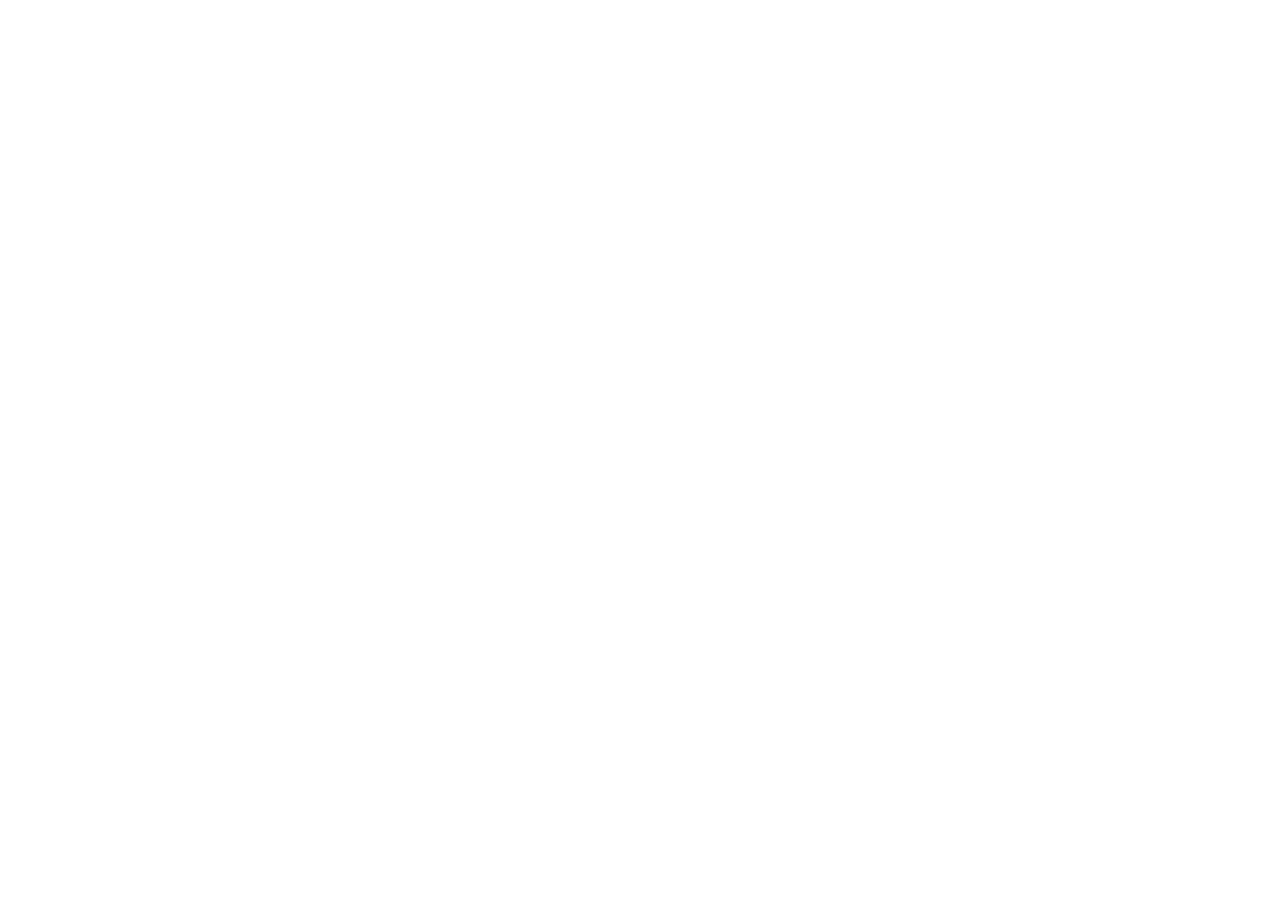
==== checkout.html @ a83c353c "linking to checkout page" ====
<!DOCTYPE html>
<html lang="en">
  <head>
    <meta charset="UTF-8" />
    <meta http-equiv="X-UA-Compatible" content="IE=edge" />
    <meta name="viewport" content="width=device-width, initial-scale=1.0" />
    <title>Document</title>
  </head>
  <body></body>
</html>
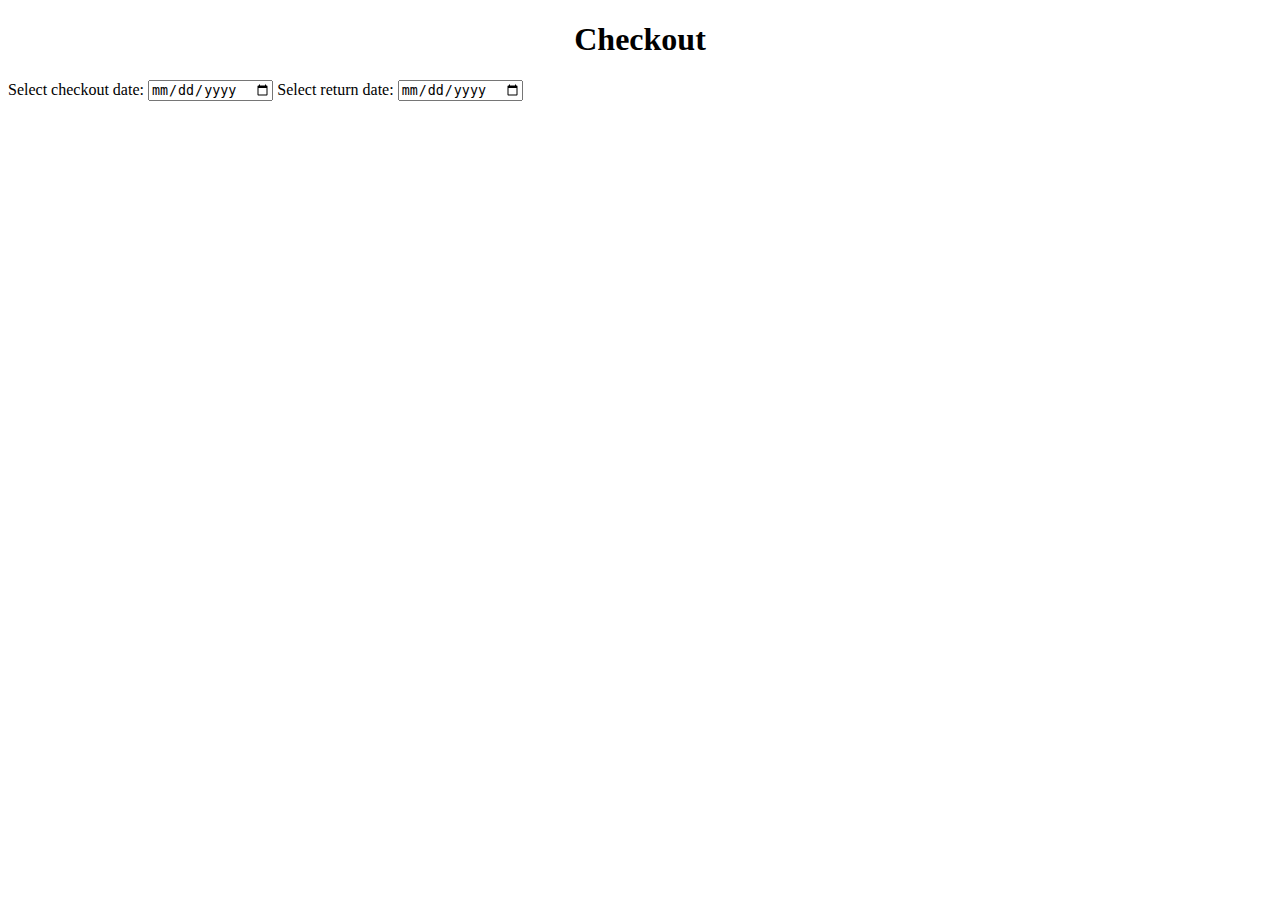
==== commit 48cc0df3: "linked checkout page and added date selected" ====
--- a/checkout.html
+++ b/checkout.html
@@ -4,7 +4,15 @@
     <meta charset="UTF-8" />
     <meta http-equiv="X-UA-Compatible" content="IE=edge" />
     <meta name="viewport" content="width=device-width, initial-scale=1.0" />
-    <title>Document</title>
+    <title>Checkout</title>
+    <link rel="stylesheet" href="styles.css" />
   </head>
-  <body></body>
+  <body>
+    <h1 id="title">Checkout</h1>
+
+    <label for="checkout-date">Select checkout date:</label>
+    <input type="date" id="checkout-date" name="checkout-date" />
+    <label for="return-date">Select return date:</label>
+    <input type="date" id="return-date" name="return-date" />
+  </body>
 </html>
--- a/styles.css
+++ b/styles.css
@@ -0,0 +1,35 @@
+#title {
+    text-align: center;
+  }
+#instructions {
+    font-size: 1.2em;
+  }  
+table {
+    width: 100%;
+    border-collapse: collapse;
+  }
+  
+  th, td {
+    padding: 8px;
+    text-align: left;
+    border-bottom: 1px solid #ddd;
+  }
+  
+  thead tr {
+    background-color: #f2f2f2;
+  }
+  
+  tbody tr:hover {
+    background-color: #f5f5f5;
+  }
+  
+  td img {
+    max-width: 400px;
+    max-height: 400px;
+  }
+  .availability-btn {
+    font-size: 1.2em;
+    padding: 10px 20px;
+  }
+  
+  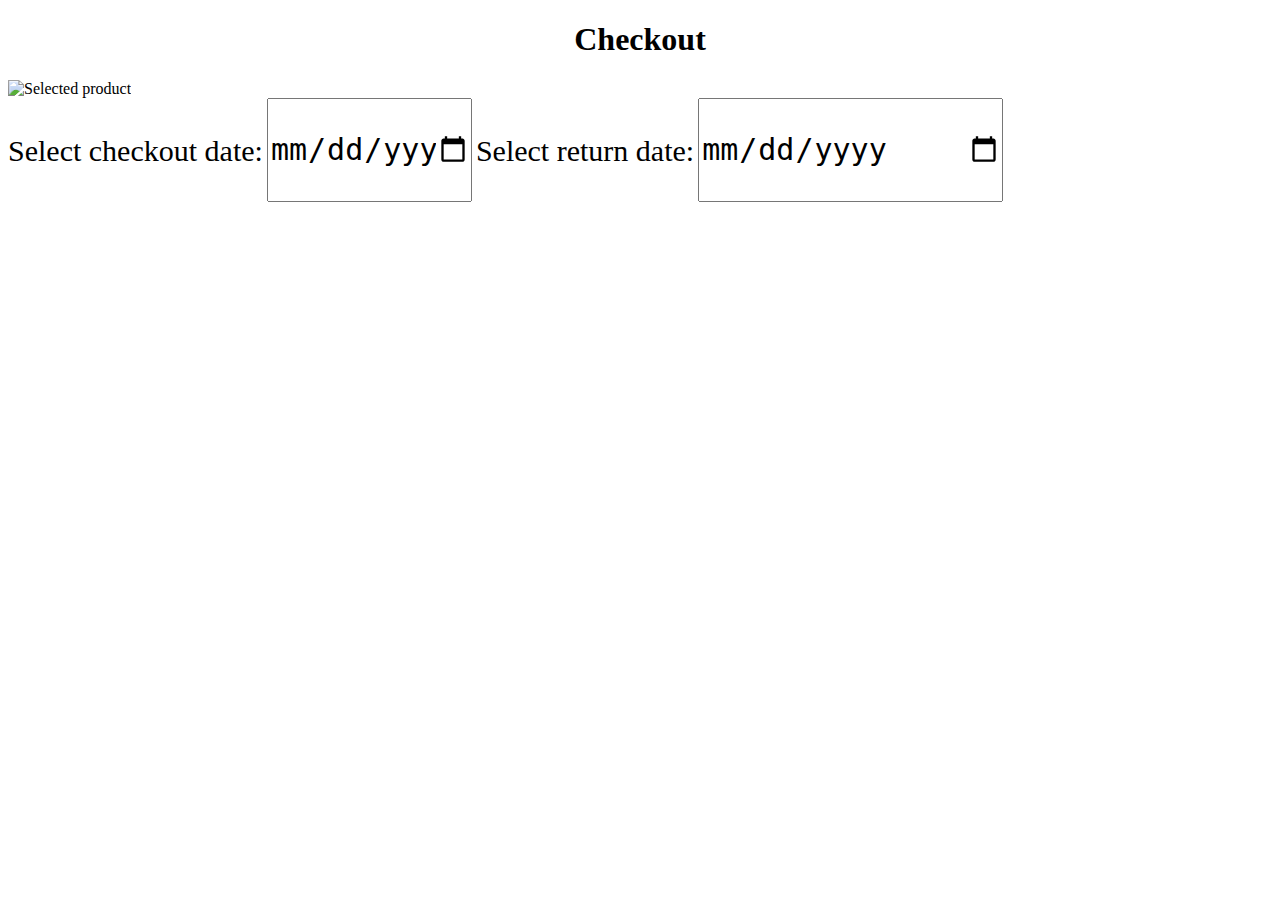
==== commit e807ca05: "Updated Checkout page and added correlating images" ====
--- a/checkout.html
+++ b/checkout.html
@@ -8,8 +8,17 @@
     <link rel="stylesheet" href="styles.css" />
   </head>
   <body>
-    <h1 id="title">Checkout</h1>
+    <h1 id="title"><a href="index.html" class="no-underline">Checkout</a></h1>
+    <img id="product-image" src="" alt="Selected product" width="400" /><br />
+    <script>
+      // Get the query parameter from the URL
+      const urlParams = new URLSearchParams(window.location.search);
+      const imageSource = urlParams.get("image");
 
+      // Set the image source for the image element
+      const productImage = document.getElementById("product-image");
+      productImage.src = imageSource;
+    </script>
     <label for="checkout-date">Select checkout date:</label>
     <input type="date" id="checkout-date" name="checkout-date" />
     <label for="return-date">Select return date:</label>
--- a/styles.css
+++ b/styles.css
@@ -1,5 +1,6 @@
 #title {
     text-align: center;
+    text-decoration: none;
   }
 #instructions {
     font-size: 1.2em;
@@ -31,5 +32,30 @@
     font-size: 1.2em;
     padding: 10px 20px;
   }
+  .no-underline {
+    text-decoration: none;
+    color: black;
+  }
+  input[type="date"] {
+    width: 300px;
+    height: 100px;
+  }
+  #checkout-date {
+    font-size: 30px;
+    width: 200px;
+  }
+  label[for="checkout-date"] {
+    font-size: 30px;
+  }
+  #return-date {
+    font-size: 30px;
+  }
+  label[for="return-date"] {
+    font-size: 30px;
+  }
+  
+  
+
+  
   
   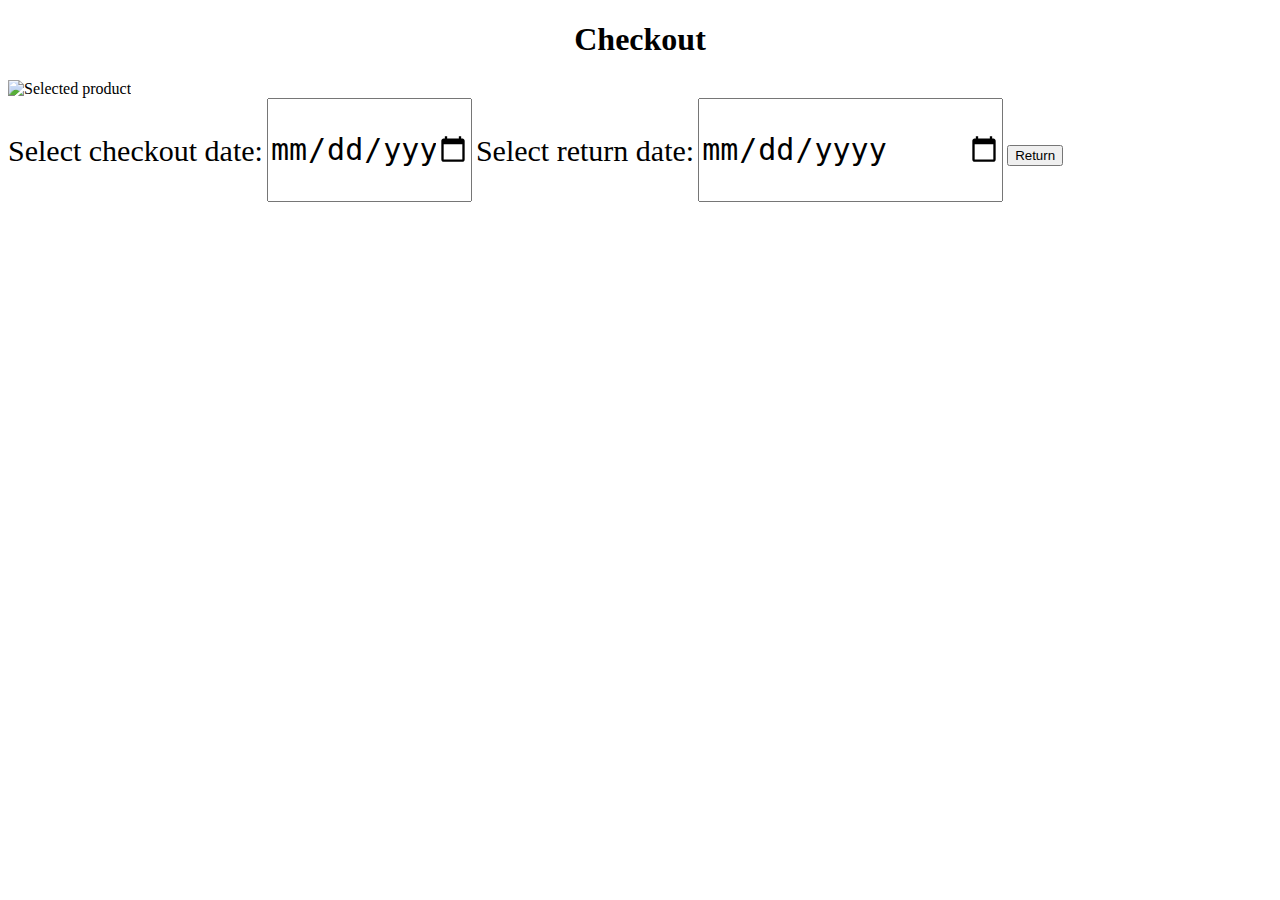
==== commit 1ba27eb2: "created finalize page that takes return date from checkout page and tells the user to return by date" ====
--- a/checkout.html
+++ b/checkout.html
@@ -13,6 +13,7 @@
     <script>
       // Get the query parameter from the URL
       const urlParams = new URLSearchParams(window.location.search);
+      const returnDate = urlParams.get("return-date");
       const imageSource = urlParams.get("image");
 
       // Set the image source for the image element
@@ -23,5 +24,12 @@
     <input type="date" id="checkout-date" name="checkout-date" />
     <label for="return-date">Select return date:</label>
     <input type="date" id="return-date" name="return-date" />
+
+    <!-- Add a checkout button -->
+    <button
+      onclick="window.location.href='finalize.html?return-date=' + document.getElementById('return-date').value"
+    >
+      Return
+    </button>
   </body>
 </html>
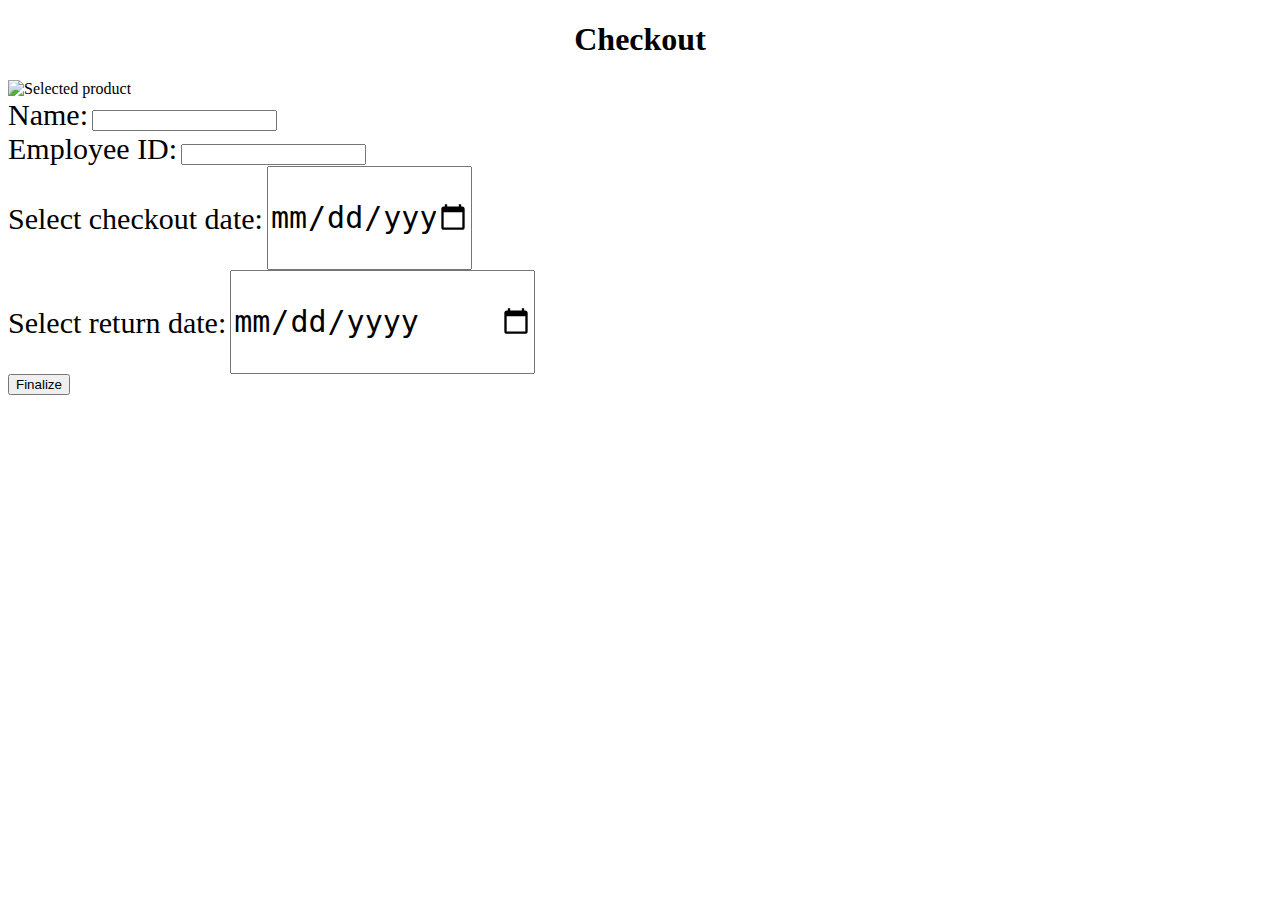
==== commit 376a9322: "date returns on finalize page and image of selected product travels through to finalize page" ====
--- a/checkout.html
+++ b/checkout.html
@@ -20,16 +20,26 @@
       const productImage = document.getElementById("product-image");
       productImage.src = imageSource;
     </script>
+    <label for="name">Name:</label>
+    <input type="text" id="name" name="name" /><br />
+    <label for="employee-id">Employee ID:</label>
+    <input type="text" id="employee-id" name="employee-id" /><br />
     <label for="checkout-date">Select checkout date:</label>
-    <input type="date" id="checkout-date" name="checkout-date" />
+    <input type="date" id="checkout-date" name="checkout-date" /><br />
     <label for="return-date">Select return date:</label>
-    <input type="date" id="return-date" name="return-date" />
+    <input type="date" id="return-date" name="return-date" /><br />
 
     <!-- Add a checkout button -->
-    <button
-      onclick="window.location.href='finalize.html?return-date=' + document.getElementById('return-date').value"
-    >
-      Return
-    </button>
+    <button onclick="finalize()">Finalize</button>
+
+    <script>
+      function finalize() {
+        const returnDate = document.getElementById("return-date").value;
+        const imageSource = document.getElementById("product-image").src;
+
+        const url = `finalize.html?return-date=${returnDate}&image=${imageSource}&name=${name}`;
+        window.location.href = url;
+      }
+    </script>
   </body>
 </html>
--- a/styles.css
+++ b/styles.css
@@ -53,9 +53,19 @@
   label[for="return-date"] {
     font-size: 30px;
   }
-  
-  
-
+  #message {
+    font-size: 30px;
+  }
+  .home-button {
+    font-size: 20px;
+    padding: 10px 20px;
+  }
+  label[for="name"] {
+    font-size: 30px;
+  }
+  label[for="employee-id"] {
+    font-size: 30px;
+  }
   
   
   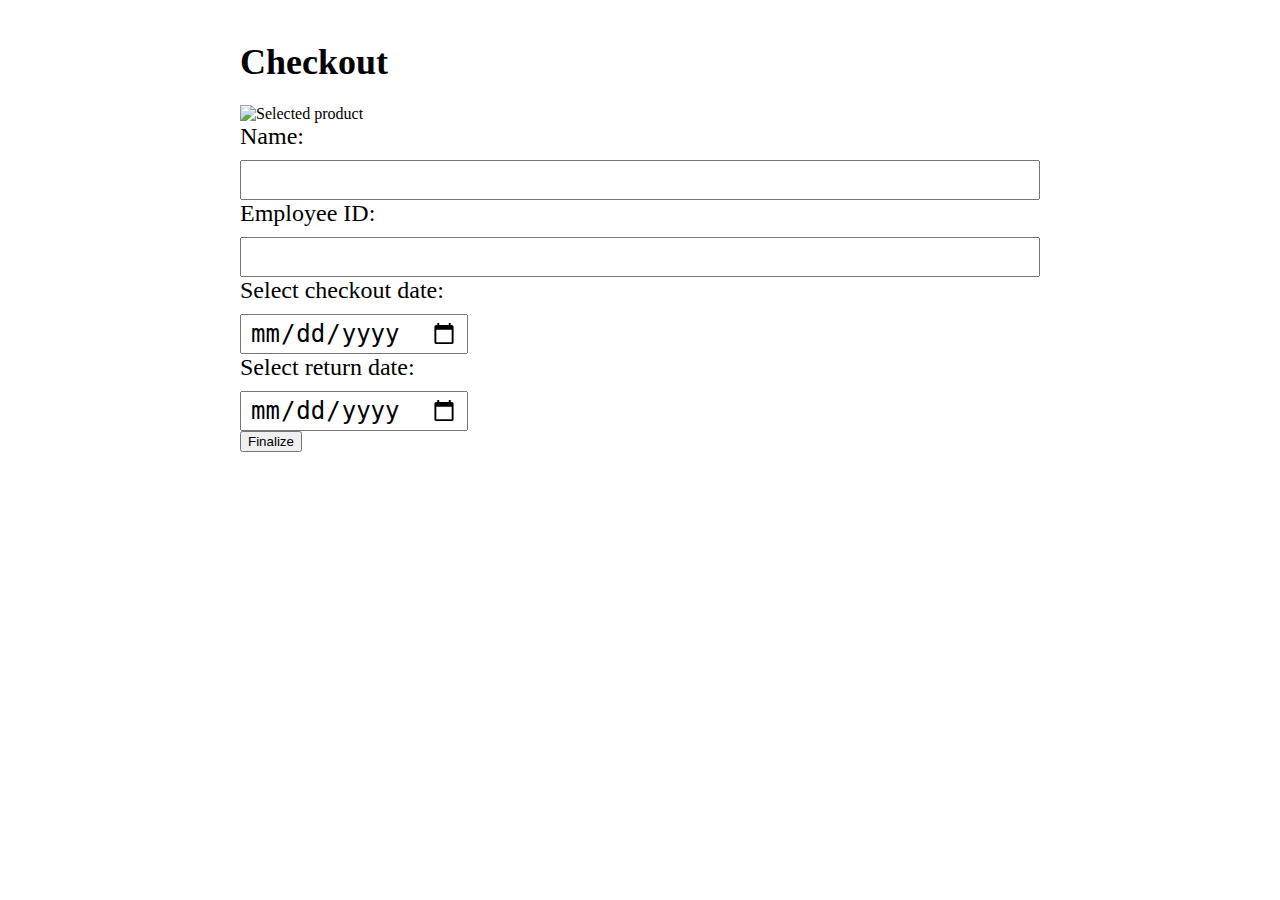
==== commit b840df2d: "final touches for version . more aaesthetic" ====
--- a/checkout.html
+++ b/checkout.html
@@ -8,18 +8,11 @@
     <link rel="stylesheet" href="styles.css" />
   </head>
   <body>
-    <h1 id="title"><a href="index.html" class="no-underline">Checkout</a></h1>
+    <h1 id="followtitle">
+      <a href="index.html" class="no-underline">Checkout</a>
+    </h1>
     <img id="product-image" src="" alt="Selected product" width="400" /><br />
-    <script>
-      // Get the query parameter from the URL
-      const urlParams = new URLSearchParams(window.location.search);
-      const returnDate = urlParams.get("return-date");
-      const imageSource = urlParams.get("image");
-
-      // Set the image source for the image element
-      const productImage = document.getElementById("product-image");
-      productImage.src = imageSource;
-    </script>
+    
     <label for="name">Name:</label>
     <input type="text" id="name" name="name" /><br />
     <label for="employee-id">Employee ID:</label>
@@ -32,14 +25,6 @@
     <!-- Add a checkout button -->
     <button onclick="finalize()">Finalize</button>
 
-    <script>
-      function finalize() {
-        const returnDate = document.getElementById("return-date").value;
-        const imageSource = document.getElementById("product-image").src;
-
-        const url = `finalize.html?return-date=${returnDate}&image=${imageSource}&name=${name}`;
-        window.location.href = url;
-      }
-    </script>
+    <script src="checkout.js"></script>
   </body>
 </html>
--- a/styles.css
+++ b/styles.css
@@ -1,71 +1,90 @@
+/* general */
+
 #title {
-    text-align: center;
-    text-decoration: none;
-  }
+  text-align: center;
+  text-decoration: none;
+}
+#followtitle {
+  text-align: left;
+  text-decoration: none;
+}
 #instructions {
-    font-size: 1.2em;
-  }  
+  font-size: 1.2em;
+}  
 table {
-    width: 100%;
-    border-collapse: collapse;
-  }
-  
-  th, td {
-    padding: 8px;
-    text-align: left;
-    border-bottom: 1px solid #ddd;
-  }
-  
-  thead tr {
-    background-color: #f2f2f2;
-  }
-  
-  tbody tr:hover {
-    background-color: #f5f5f5;
-  }
-  
-  td img {
-    max-width: 400px;
-    max-height: 400px;
-  }
-  .availability-btn {
-    font-size: 1.2em;
-    padding: 10px 20px;
-  }
-  .no-underline {
-    text-decoration: none;
-    color: black;
-  }
-  input[type="date"] {
-    width: 300px;
-    height: 100px;
-  }
-  #checkout-date {
-    font-size: 30px;
-    width: 200px;
-  }
-  label[for="checkout-date"] {
-    font-size: 30px;
-  }
-  #return-date {
-    font-size: 30px;
-  }
-  label[for="return-date"] {
-    font-size: 30px;
-  }
-  #message {
-    font-size: 30px;
-  }
-  .home-button {
-    font-size: 20px;
-    padding: 10px 20px;
-  }
-  label[for="name"] {
-    font-size: 30px;
-  }
-  label[for="employee-id"] {
-    font-size: 30px;
-  }
-  
-  
-  +  width: 100%;
+  border-collapse: collapse;
+}
+
+th, td {
+  padding: 8px;
+  text-align: left;
+  border-bottom: 1px solid #ddd;
+}
+
+thead tr {
+  background-color: #f2f2f2;
+}
+
+tbody tr:hover {
+  background-color: #f5f5f5;
+}
+
+td img {
+  max-width: 400px;
+  max-height: 400px;
+}
+.availability-btn {
+  font-size: 1.2em;
+  padding: 10px 20px;
+}
+.no-underline {
+  text-decoration: none;
+  color: black;
+}
+
+/* checkout page */
+input[type="date"] {
+  font-size: 24px;
+  height: 40px;
+  padding: 8px;
+  box-sizing: border-box;
+}
+
+label {
+  font-size: 24px;
+  display: block;
+  margin-bottom: 10px;
+}
+
+input[type="text"] {
+  font-size: 24px;
+  height: 40px;
+  padding: 8px;
+  box-sizing: border-box;
+  width: 100%;
+}
+
+.home-button {
+  font-size: 20px;
+  padding: 10px 20px;
+}
+
+h1 a {
+  font-size: 36px;
+  text-decoration: none;
+  color: black;
+}
+
+body {
+  max-width: 800px;
+  margin: 0 auto;
+  padding: 20px;
+}
+
+/* finalize page */
+#message {
+  font-size: 30px;
+}
+
+
